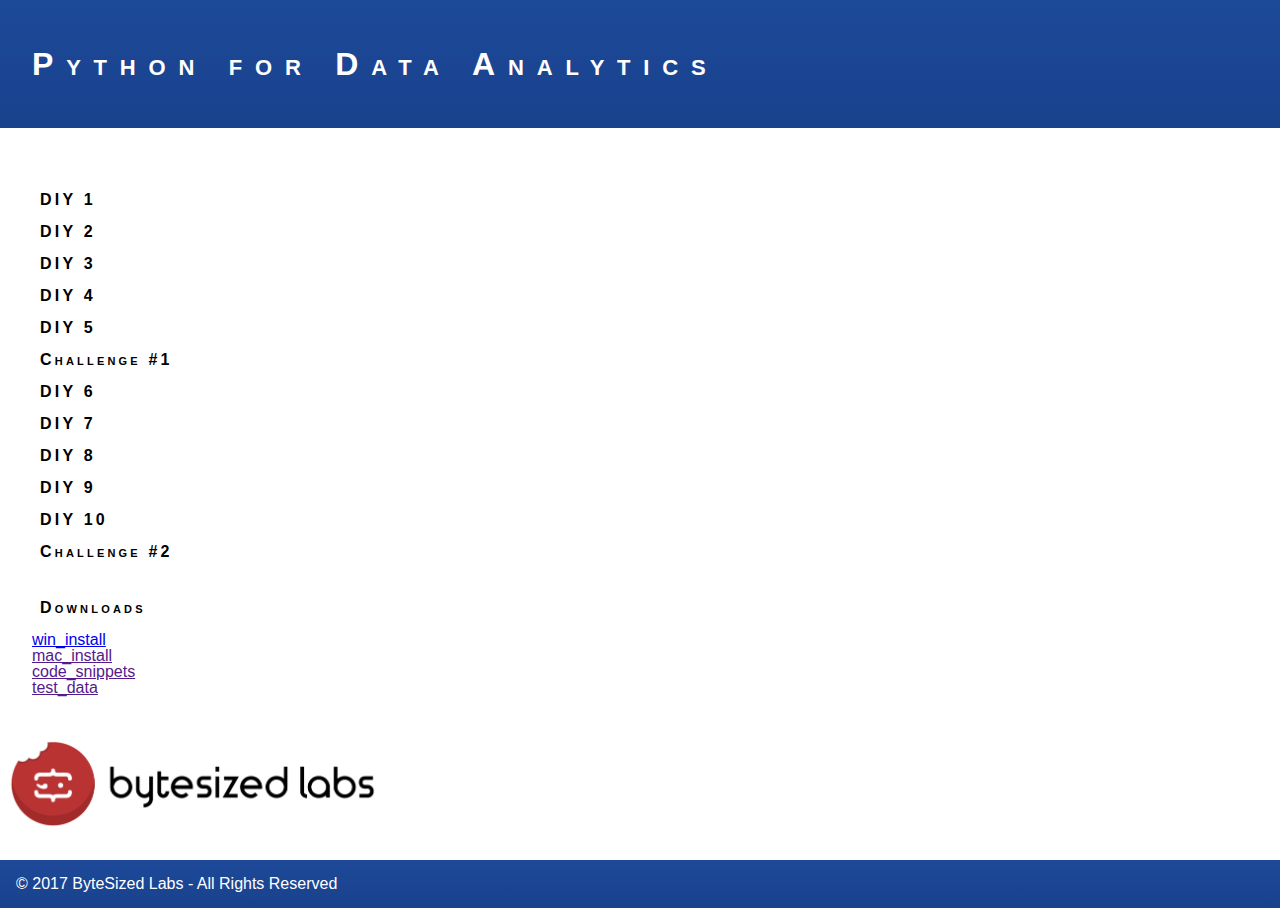
==== index.htm @ badf92b8 "correcting rel attribute" ====
<!DOCTYPE html>

<head>
    <link href="style.css" rel="stylesheet" />
    <script src="https://ajax.googleapis.com/ajax/libs/jquery/3.2.1/jquery.min.js"></script>
    <script src="render.js" type="text/javascript"></script>
    <link rel="icon" type="image/x-icon" href="favicon.ico">
    <title>ByteSized Labs - Python for Data Analytics</title>
</head>

<body>
    <header class="master">
        <h1>Python for Data Analytics</h1>
    </header>

    <menu>
        <ul></ul>
        <div>
            <h2>Downloads</h3>

                <a href="https://raw.githubusercontent.com/ByteSizedLabs/python-for-data-analytics/master/installation_scripts/install_win_%20python-sublime.ps1" download>win_install</a>
                <a href="">mac_install</a>
                <a href="">code_snippets</a>
                <a href="">test_data</a>

        </div>
    </menu>

    <section></section>

  <img src="images/logo.png" alt="logo" id="logo">

</body>

<footer class="master">
    <p><i><strong>© 2017 ByteSized Labs - All Rights Reserved</strong></i></p>
</footer>


</html>
---- style.css ----
/* http://meyerweb.com/eric/tools/css/reset/ 
   v2.0 | 20110126
   License: none (public domain)
*/

html, body, div, span, applet, object, iframe,
h1, h2, h3, h4, h5, h6, p, blockquote, pre,
a, abbr, acronym, address, big, cite, code,
del, dfn, em, img, ins, kbd, q, s, samp,
small, strike, strong, sub, sup, tt, var,
b, u, i, center,
dl, dt, dd, ol, ul, li,
fieldset, form, label, legend,
table, caption, tbody, tfoot, thead, tr, th, td,
article, aside, canvas, details, embed, 
figure, figcaption, footer, header, hgroup, 
menu, nav, output, ruby, section, summary,
time, mark, audio, video {
	margin: 0;
	padding: 0;
	border: 0;
	font-size: 100%;
	font: inherit;
	vertical-align: baseline;
}
/* HTML5 display-role reset for older browsers */
article, aside, details, figcaption, figure, 
footer, header, hgroup, menu, nav, section {
	display: block;
}
body {
	line-height: 1;
	font-family: arial, helvetica, sans-serif;
}
html, body { height: 100% }
ol, ul {
	list-style: none;
}

header {
	margin-bottom: 1.5em
}

footer{
	padding: 1em;
}

h1 {
	padding: 1em;
	font-variant: small-caps;
	font-weight: 700;
	letter-spacing: 0.4em;
	font-size: 2em;
}
h2 {
	padding: 0.5em;
	font-weight: 700;
	font-variant: small-caps;
	letter-spacing: 0.2em;
}
menu {
	display: inline-block;
	vertical-align: top;
	width: 10em;
	margin: 2em;
}
menu li:hover {
	cursor: pointer;
	opacity: 0.8;
}
menu div {
	margin-top: 1.5em;
}

menu div h2 {
	margin-bottom: 0.5em;
}

menu div a{
	display: block;
}
section {
	display: inline-block;
	vertical-align: top;
	width: 50em;
}
section div {
	display: inline-block;
	margin: 1em;
	padding: 1em;
	width: 40em;
	box-shadow: 1px 1px 10px -2px #888;
}
section ul {
	list-style-type: decimal;
	margin: 1em;
}
section ul li {
	margin-left: 2em;
	line-height: 1.5em;
}

#logo{
	width: 30%;
	height: auto;
	margin-bottom: 1em;
}

.master {
    padding-top: 1rem;
    padding-bottom: 1rem;
	background-color: #1d4999; 
	background: -moz-linear-gradient(top,#1d4999, #19428c);
    background: -ms-linear-gradient(top, #1d4999, #19428c);
    background: -webkit-linear-gradient(top, #1d4999, #19428c);
	color: white
  }
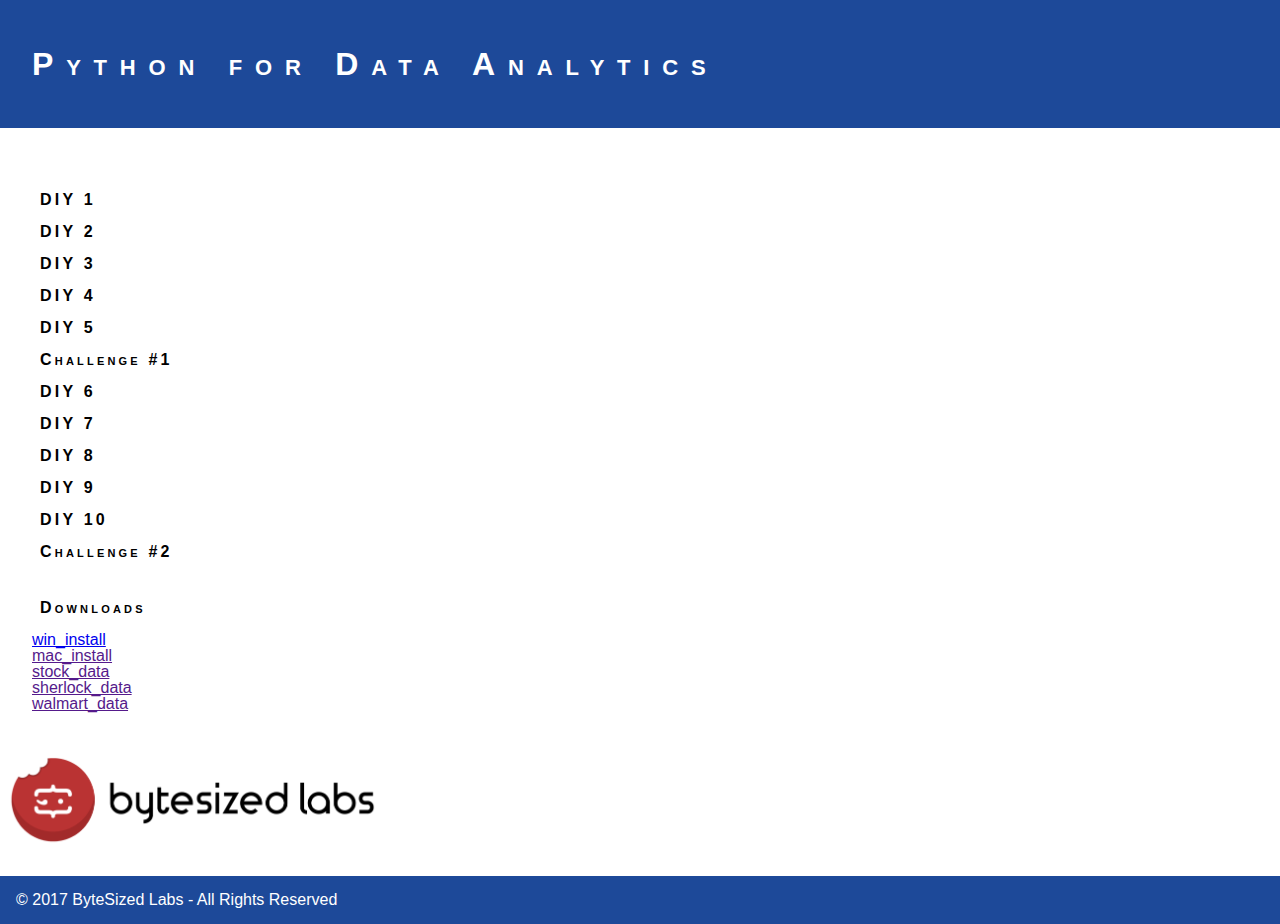
==== commit 88402115: "adding data to website" ====
--- a/index.htm
+++ b/index.htm
@@ -20,8 +20,9 @@
 
                 <a href="https://raw.githubusercontent.com/ByteSizedLabs/python-for-data-analytics/master/installation_scripts/install_win_%20python-sublime.ps1" download>win_install</a>
                 <a href="">mac_install</a>
-                <a href="">code_snippets</a>
-                <a href="">test_data</a>
+                <a href="">stock_data</a>
+                <a href="">sherlock_data</a>
+                <a href="">walmart_data</a>
 
         </div>
     </menu>
--- a/style.css
+++ b/style.css
@@ -110,8 +110,8 @@
     padding-top: 1rem;
     padding-bottom: 1rem;
 	background-color: #1d4999; 
-	background: -moz-linear-gradient(top,#1d4999, #19428c);
-    background: -ms-linear-gradient(top, #1d4999, #19428c);
-    background: -webkit-linear-gradient(top, #1d4999, #19428c);
+	background: -moz-linear-gradient(top,#1d4999, #1d4999);
+    background: -ms-linear-gradient(top, #1d4999, #1d4999);
+    background: -webkit-linear-gradient(top, #1d4999, #1d4999);
 	color: white
   }
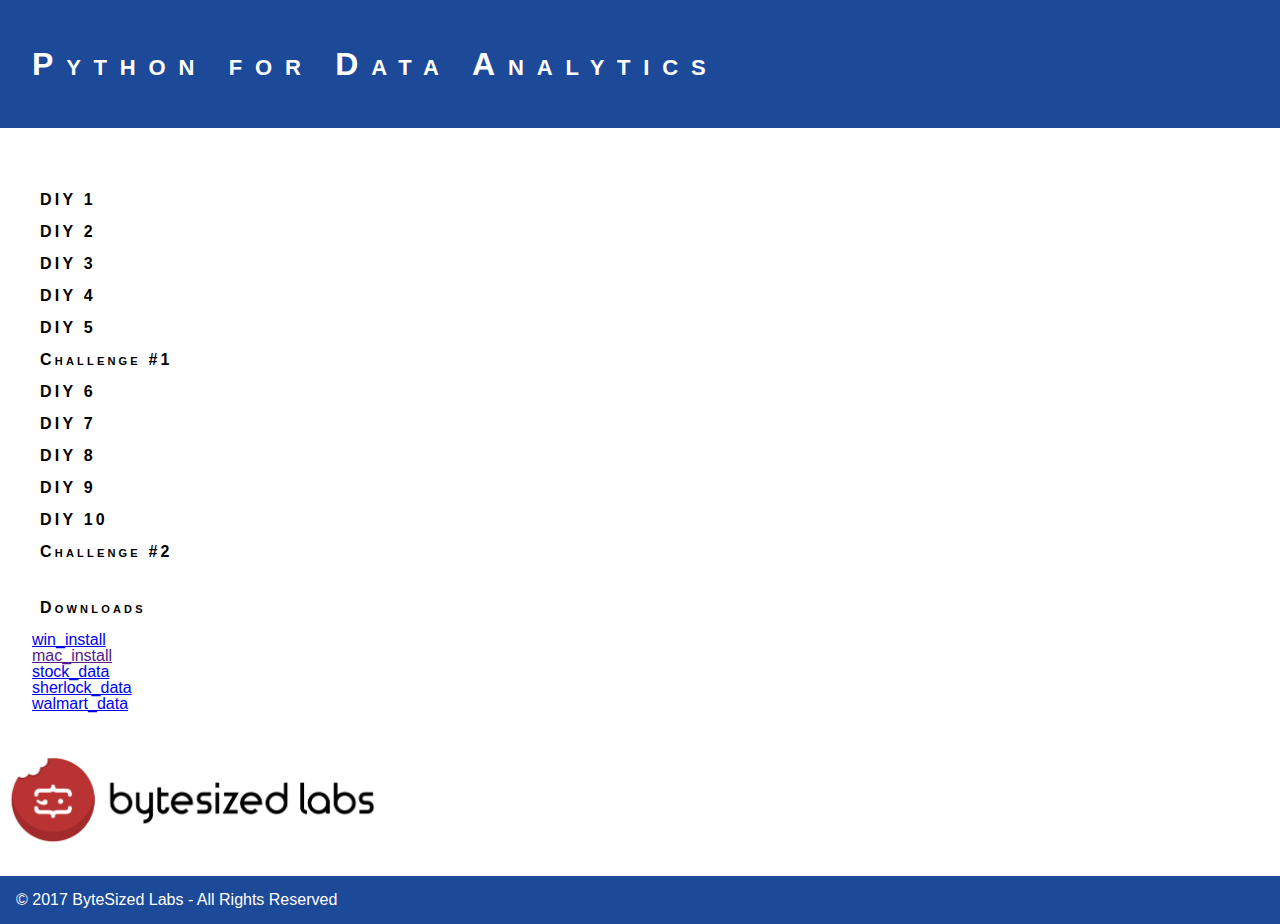
==== commit 925ad36c: "corrected links" ====
--- a/index.htm
+++ b/index.htm
@@ -20,9 +20,9 @@
 
                 <a href="https://raw.githubusercontent.com/ByteSizedLabs/python-for-data-analytics/master/installation_scripts/install_win_%20python-sublime.ps1" download>win_install</a>
                 <a href="">mac_install</a>
-                <a href="">stock_data</a>
-                <a href="">sherlock_data</a>
-                <a href="">walmart_data</a>
+                <a href="https://raw.githubusercontent.com/ByteSizedLabs/python-for-data-analytics/master/data/stocks.csv" download>stock_data</a>
+                <a href="https://raw.githubusercontent.com/ByteSizedLabs/python-for-data-analytics/master/data/sherlockholmes.txt" download>sherlock_data</a>
+                <a href="https://raw.githubusercontent.com/ByteSizedLabs/python-for-data-analytics/master/data/walmart_data.csv" download>walmart_data</a>
 
         </div>
     </menu>
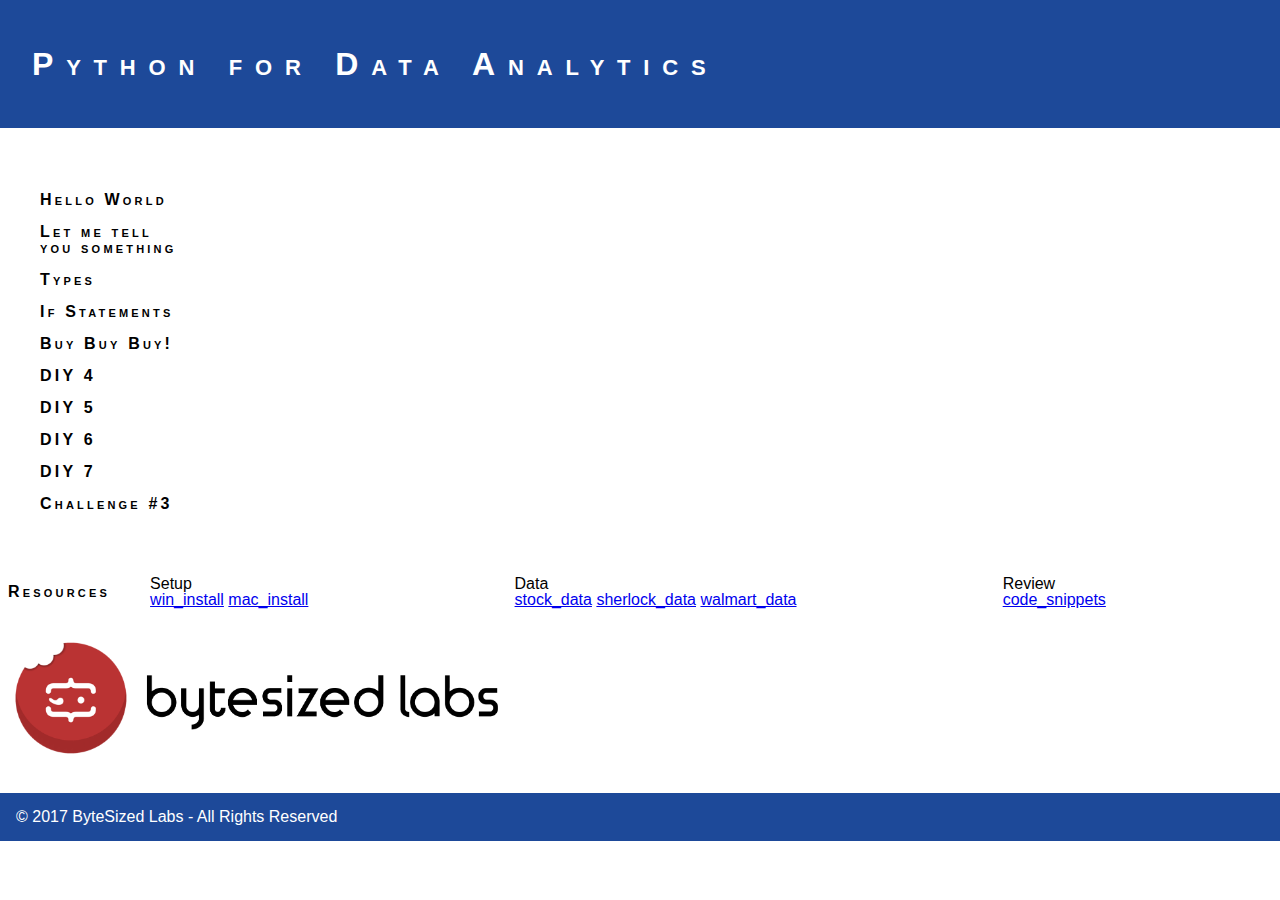
==== commit f13428c5: "changed downloads to resources" ====
--- a/index.htm
+++ b/index.htm
@@ -15,21 +15,32 @@
 
     <menu>
         <ul></ul>
-        <div>
-            <h2>Downloads</h3>
+    </menu>
 
-                <a href="https://raw.githubusercontent.com/ByteSizedLabs/python-for-data-analytics/master/installation_scripts/install_win_%20python-sublime.ps1" download>win_install</a>
-                <a href="">mac_install</a>
-                <a href="https://raw.githubusercontent.com/ByteSizedLabs/python-for-data-analytics/master/data/stocks.csv" download>stock_data</a>
-                <a href="https://raw.githubusercontent.com/ByteSizedLabs/python-for-data-analytics/master/data/sherlockholmes.txt" download>sherlock_data</a>
-                <a href="https://raw.githubusercontent.com/ByteSizedLabs/python-for-data-analytics/master/data/walmart_data.csv" download>walmart_data</a>
+    <div id="downloads">
+        <h2>Resources</h2>
+        <div class="download">
+            Setup<br>
+            <a href="https://raw.githubusercontent.com/ByteSizedLabs/python-for-data-analytics/master/setup/bsl_setup_win.ps1" download>win_install</a>
+            <a href="https://raw.githubusercontent.com/ByteSizedLabs/python-for-data-analytics/master/setup/bsl_setup_mac.command" download>mac_install</a>
+        </div>
 
+        <div class="download">
+            Data<br>
+            <a href="https://raw.githubusercontent.com/ByteSizedLabs/python-for-data-analytics/master/data/stocks.csv" download>stock_data</a>
+            <a href="https://raw.githubusercontent.com/ByteSizedLabs/python-for-data-analytics/master/data/sherlockholmes.txt" download>sherlock_data</a>
+            <a href="https://raw.githubusercontent.com/ByteSizedLabs/python-for-data-analytics/master/data/walmart_data.csv" download>walmart_data</a>
         </div>
-    </menu>
+
+        <div class="download">
+            Review<br>
+            <a href="https://raw.githubusercontent.com/ByteSizedLabs/python-for-data-analytics/master/code_snippets.py" download>code_snippets</a>
+        </div>
+    </div>
 
     <section></section>
 
-  <img src="images/logo.png" alt="logo" id="logo">
+    <img src="images/logo.png" alt="logo" id="logo">
 
 </body>
 
--- a/style.css
+++ b/style.css
@@ -69,15 +69,15 @@
 	opacity: 0.8;
 }
 menu div {
-	margin-top: 1.5em;
-}
-
-menu div h2 {
-	margin-bottom: 0.5em;
+	margin-top: 0.5em;
 }
 
 menu div a{
 	display: block;
+}
+
+menu ul {
+	margin-bottom: 1.5em;
 }
 section {
 	display: inline-block;
@@ -100,10 +100,33 @@
 	line-height: 1.5em;
 }
 
-#logo{
-	width: 30%;
+#logo {
+	width: 40%;
 	height: auto;
 	margin-bottom: 1em;
+}
+
+.solution_button {
+	color: #C8082C;
+	display: block;
+	text-align: center;
+	margin-bottom: 1em;
+}
+
+.solution{
+	width: 80%;
+	height: auto;
+	display: block;
+    margin: 0 auto;
+}
+
+#downloads{
+	display: flex;
+}
+
+.download{
+	margin-left: 2em;
+    flex-grow: 1;
 }
 
 .master {
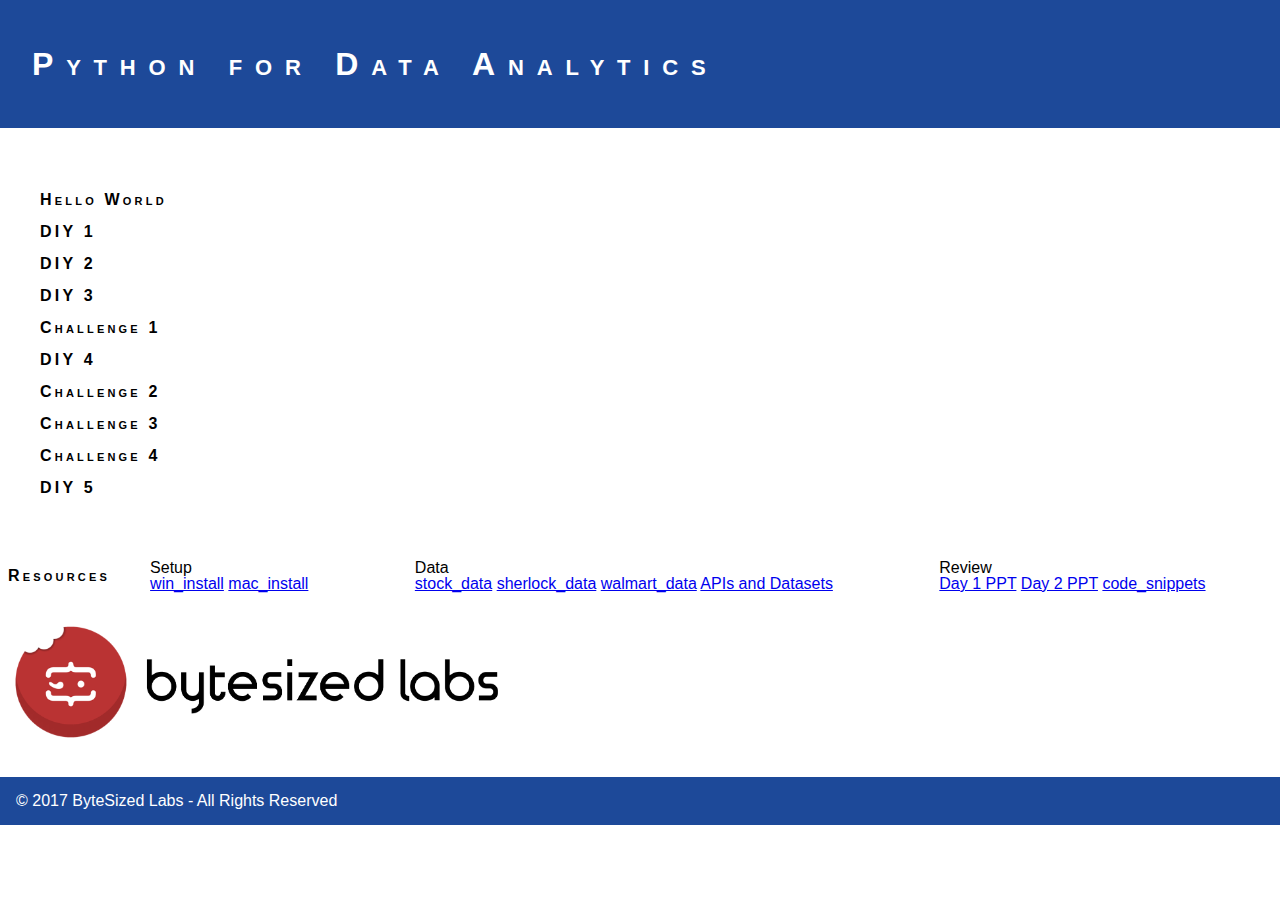
==== commit 97605500: "added download link for day2 ppt" ====
--- a/index.htm
+++ b/index.htm
@@ -20,21 +20,25 @@
     <div id="downloads">
         <h2>Resources</h2>
         <div class="download">
-            Setup<br>
+            <span class="resource_title">Setup<span><br>
             <a href="https://raw.githubusercontent.com/ByteSizedLabs/python-for-data-analytics/master/setup/bsl_setup_win.ps1" download>win_install</a>
             <a href="https://raw.githubusercontent.com/ByteSizedLabs/python-for-data-analytics/master/setup/bsl_setup_mac.command" download>mac_install</a>
         </div>
 
         <div class="download">
-            Data<br>
+             <span class="resource_title">Data</span><br>
             <a href="https://raw.githubusercontent.com/ByteSizedLabs/python-for-data-analytics/master/data/stocks.csv" download>stock_data</a>
             <a href="https://raw.githubusercontent.com/ByteSizedLabs/python-for-data-analytics/master/data/sherlockholmes.txt" download>sherlock_data</a>
             <a href="https://raw.githubusercontent.com/ByteSizedLabs/python-for-data-analytics/master/data/walmart_data.csv" download>walmart_data</a>
+            <a href="https://github.com/ByteSizedLabs/python-for-data-analytics/blob/master/data/APIs%20and%20Datasets.docx?raw=true" download>APIs and Datasets</a>
+
         </div>
 
         <div class="download">
-            Review<br>
-            <a href="https://raw.githubusercontent.com/ByteSizedLabs/python-for-data-analytics/master/code_snippets.py" download>code_snippets</a>
+             <span class="resource_title">Review</span><br>
+             <a href="https://github.com/ByteSizedLabs/python-for-data-analytics/blob/master/slide_deck/Day%201.pptx?raw=true" download>Day 1 PPT</a>
+             <a href="https://github.com/ByteSizedLabs/python-for-data-analytics/blob/master/slide_deck/Day%202.pptx?raw=true" download>Day 2 PPT</a>
+             <a href="https://raw.githubusercontent.com/ByteSizedLabs/python-for-data-analytics/master/code_snippets.py" download>code_snippets</a>
         </div>
     </div>
 
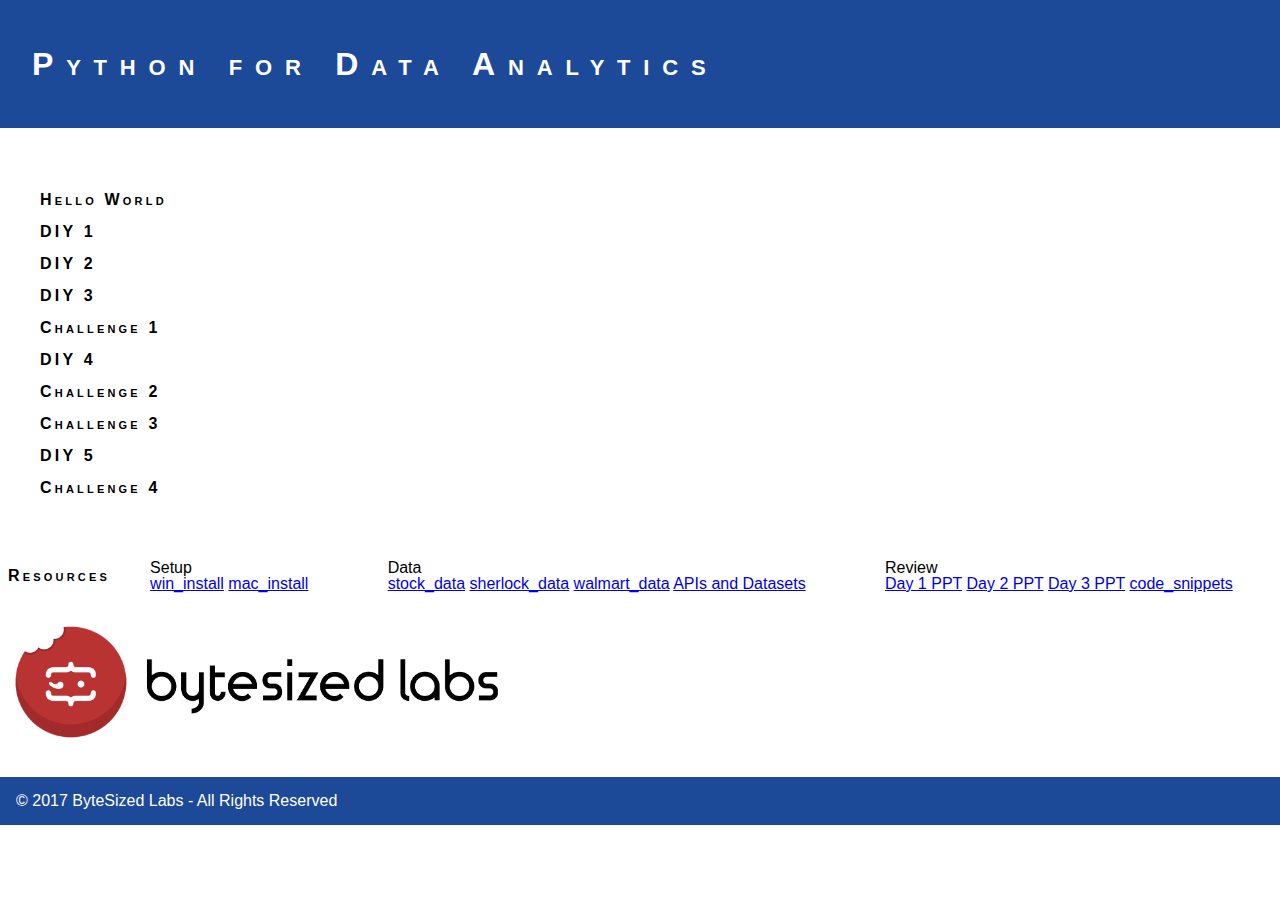
==== commit 184f3abb: "upload ppt day 3" ====
--- a/index.htm
+++ b/index.htm
@@ -38,6 +38,7 @@
              <span class="resource_title">Review</span><br>
              <a href="https://github.com/ByteSizedLabs/python-for-data-analytics/blob/master/slide_deck/Day%201.pptx?raw=true" download>Day 1 PPT</a>
              <a href="https://github.com/ByteSizedLabs/python-for-data-analytics/blob/master/slide_deck/Day%202.pptx?raw=true" download>Day 2 PPT</a>
+             <a href="https://github.com/ByteSizedLabs/python-for-data-analytics/blob/master/slide_deck/Day%203.pptx?raw=true" download>Day 3 PPT</a>
              <a href="https://raw.githubusercontent.com/ByteSizedLabs/python-for-data-analytics/master/code_snippets.py" download>code_snippets</a>
         </div>
     </div>
